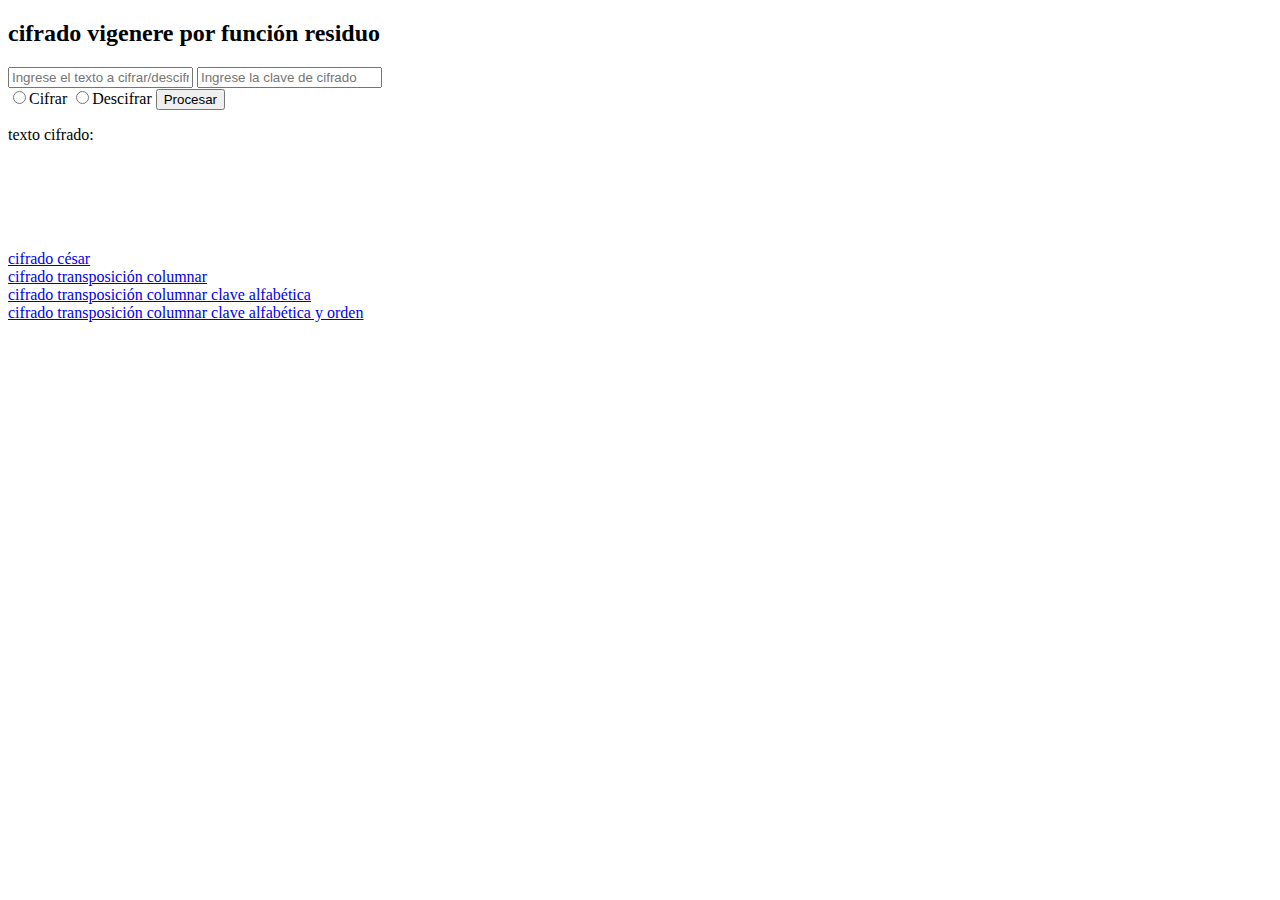
==== index.html @ c39c46af "transposición de columnas por clave afabética y orden" ====
<!-- fecha: 15 de abril del 2024
desarrolladores: Parra Hernández José Ángel, Ruelas Leal José Joel
proyecto Seguridad Informática Equipo 9 -->

<!DOCTYPE html>
<html lang="en">
<head>
    <meta charset="UTF-8">
    <meta name="viewport" content="width=device-width, initial-scale=1.0">
    <title>CIFRADO EQUIPO 9</title>
</head>
<body>

    <h2>cifrado vigenere por función residuo</h2>
    <form class="formulario">
        <input type="text" placeholder="Ingrese el texto a cifrar/descifrar" class="texto-cifrado">
        <input type="text" placeholder="Ingrese la clave de cifrado" class="clave-cifrado">
    </form>

    <input type="radio" name="accion-cifrado" class="accion-cifrar" value="1">Cifrar

    <input type="radio" name="accion-cifrado" class="accion-descifrar" value="2">Descifrar

    <input type="button" onclick="obtenerValor()" value="Procesar">

    <p>texto cifrado: <b class="resultado-cifrado"></b></p>

    <br><br><br><br><br>

    <a href="cifradoCesar.html">cifrado césar</a><br>
    <a href="transpColumnas.html">cifrado transposición columnar</a><br>
    <a href="cifradoTranspColumClaveAlf.html">cifrado transposición columnar clave alfabética</a><br>
    <a href="transpColumClaveAlfYOrden.html">cifrado transposición columnar clave alfabética y orden</a><br>


    <script src="scriptVigenere.js"></script>

</body>
</html>
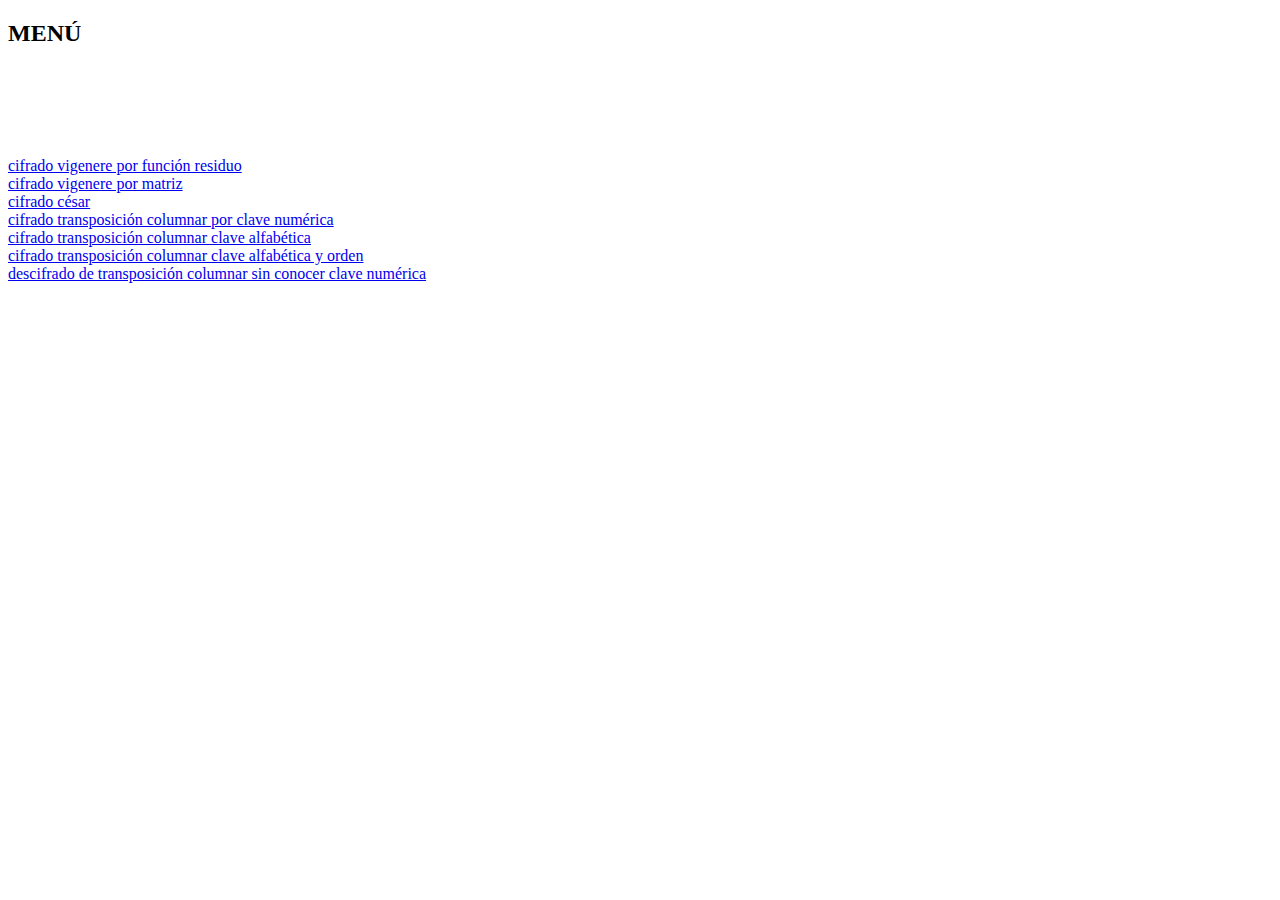
==== commit 9b001571: "todo funcionando menos el descifrado por fuerza bruta" ====
--- a/index.html
+++ b/index.html
@@ -11,29 +11,18 @@
 </head>
 <body>
 
-    <h2>cifrado vigenere por función residuo</h2>
-    <form class="formulario">
-        <input type="text" placeholder="Ingrese el texto a cifrar/descifrar" class="texto-cifrado">
-        <input type="text" placeholder="Ingrese la clave de cifrado" class="clave-cifrado">
-    </form>
-
-    <input type="radio" name="accion-cifrado" class="accion-cifrar" value="1">Cifrar
-
-    <input type="radio" name="accion-cifrado" class="accion-descifrar" value="2">Descifrar
-
-    <input type="button" onclick="obtenerValor()" value="Procesar">
-
-    <p>texto cifrado: <b class="resultado-cifrado"></b></p>
+    <h2>MENÚ</h2>
+    
 
     <br><br><br><br><br>
 
+    <a href="cifradoVigenereFuncionResiduo.html">cifrado vigenere por función residuo</a><br>
+    <a href="cifradoVigenerePorMatriz.html">cifrado vigenere por matriz</a><br>
     <a href="cifradoCesar.html">cifrado césar</a><br>
-    <a href="transpColumnas.html">cifrado transposición columnar</a><br>
+    <a href="transpColumnarClaveNumerica.html">cifrado transposición columnar por clave numérica</a><br>
     <a href="cifradoTranspColumClaveAlf.html">cifrado transposición columnar clave alfabética</a><br>
     <a href="transpColumClaveAlfYOrden.html">cifrado transposición columnar clave alfabética y orden</a><br>
-
-
-    <script src="scriptVigenere.js"></script>
+    <a href="descifradoSinConocerClaveNum.html">descifrado de transposición columnar sin conocer clave numérica</a><br>
 
 </body>
 </html>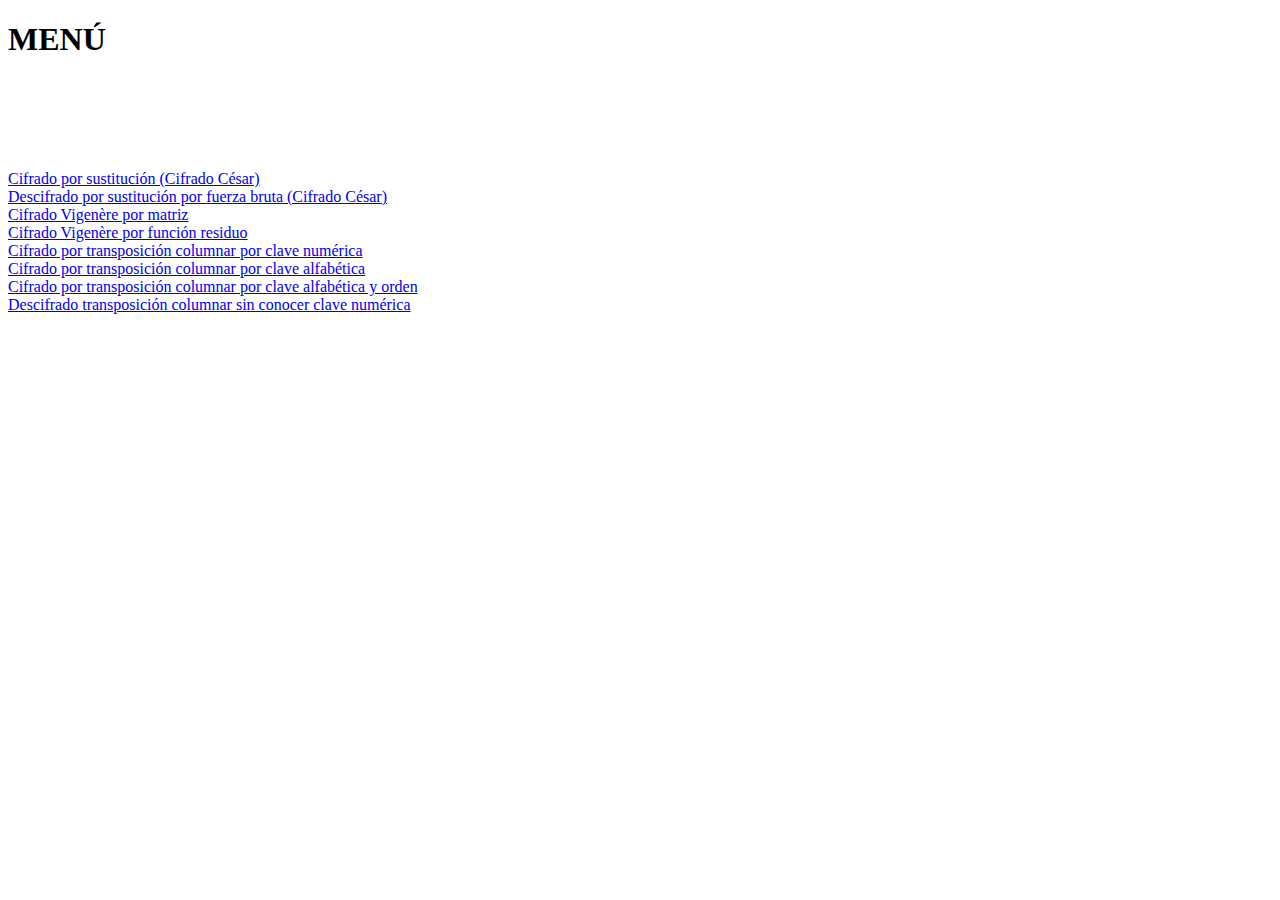
==== commit fe73a502: "cesar fuerza bruta" ====
--- a/index.html
+++ b/index.html
@@ -8,21 +8,46 @@
     <meta charset="UTF-8">
     <meta name="viewport" content="width=device-width, initial-scale=1.0">
     <title>CIFRADO EQUIPO 9</title>
+    <link rel="stylesheet" href="style.css">
 </head>
 <body>
 
-    <h2>MENÚ</h2>
+<div class="bg">
+    <h1>MENÚ</h1>
     
 
     <br><br><br><br><br>
+<section>
+    <div class="icon-container">
+        <div class="icon-box" id="1">
+            <a href="cifradoCesar.html">Cifrado por sustitución (Cifrado César)</a>
+        </div>
+        <div class="icon-box" id="2">
+            <a href="cifradoCesarFuerzaBruta.html">Descifrado por sustitución por fuerza bruta (Cifrado César)</a>
+        </div>
+        <div class="icon-box" id="3">
+            <a href="cifradoVigenerePorMatriz.html">Cifrado Vigenère por matriz</a>
+        </div>
+        <div class="icon-box" id="4">
+            <a href="cifradoVigenereFuncionResiduo.html">Cifrado Vigenère por función residuo</a>
+        </div>
+        <div class="icon-box" id="5">
+            <a href="transpColumnarClaveNumerica.html">Cifrado por transposición columnar por clave numérica</a>
+        </div>
+        <div class="icon-box" id="6">
+            <a href="cifradoTranspColumClaveAlf.html">Cifrado por transposición columnar por clave alfabética</a>
+        </div>
+        <div class="icon-box" id="7">
+            <a href="transpColumClaveAlfYOrden.html">Cifrado por transposición columnar por clave alfabética y orden</a>
+        </div>
+        <div class="icon-box" id="8">
+            <a href="descifradoSinConocerClaveNum.html">Descifrado transposición columnar sin conocer clave numérica</a>
+            </span>
+        </div>
+    </div>
+</section>
 
-    <a href="cifradoVigenereFuncionResiduo.html">cifrado vigenere por función residuo</a><br>
-    <a href="cifradoVigenerePorMatriz.html">cifrado vigenere por matriz</a><br>
-    <a href="cifradoCesar.html">cifrado césar</a><br>
-    <a href="transpColumnarClaveNumerica.html">cifrado transposición columnar por clave numérica</a><br>
-    <a href="cifradoTranspColumClaveAlf.html">cifrado transposición columnar clave alfabética</a><br>
-    <a href="transpColumClaveAlfYOrden.html">cifrado transposición columnar clave alfabética y orden</a><br>
-    <a href="descifradoSinConocerClaveNum.html">descifrado de transposición columnar sin conocer clave numérica</a><br>
+</div>
 
 </body>
 </html>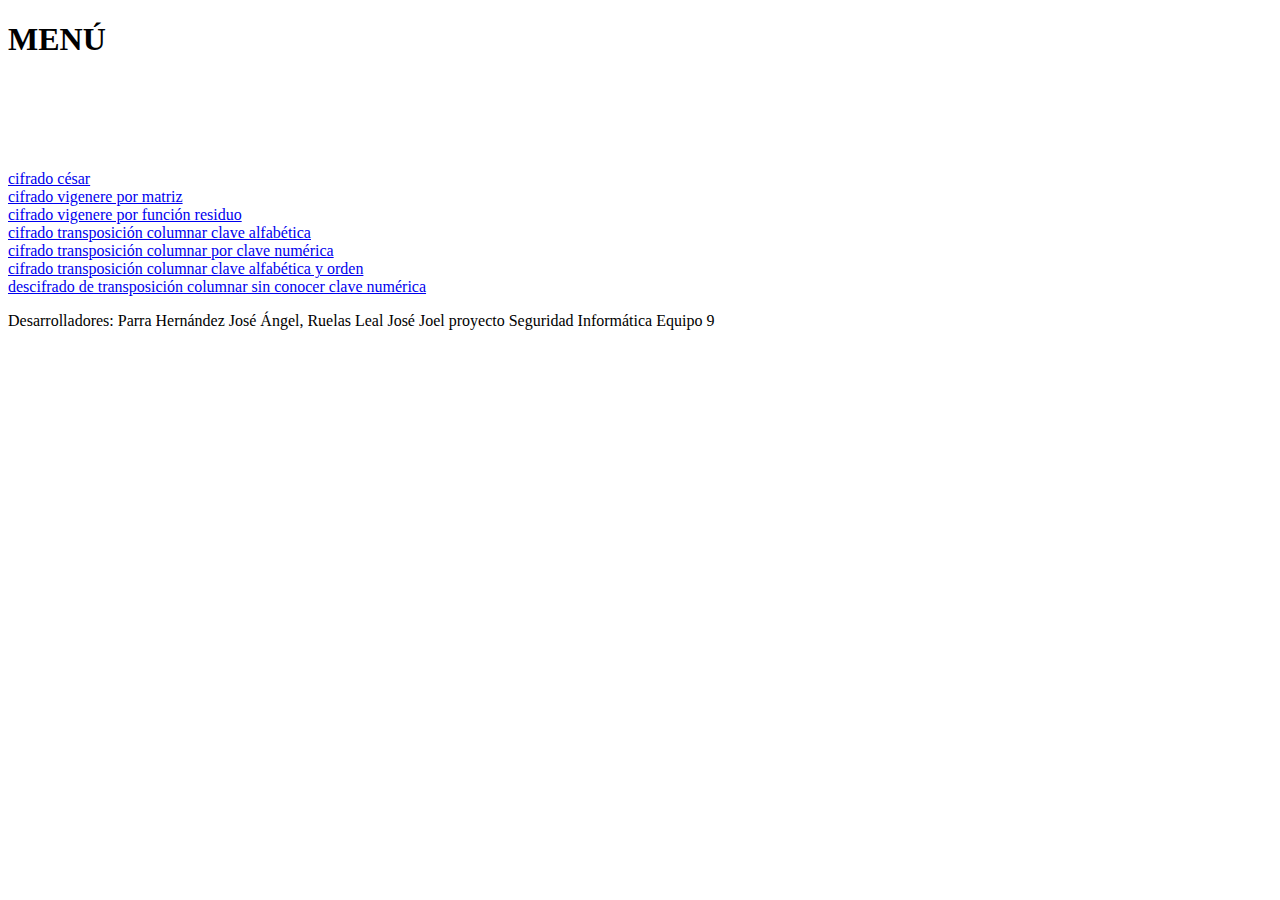
==== commit a132a457: "Update index.html" ====
--- a/index.html
+++ b/index.html
@@ -19,35 +19,34 @@
     <br><br><br><br><br>
 <section>
     <div class="icon-container">
-        <div class="icon-box" id="1">
-            <a href="cifradoCesar.html">Cifrado por sustitución (Cifrado César)</a>
+         <div class="icon-box" id="1">
+            <a href="cifradoCesar.html">cifrado césar</a>
         </div>
         <div class="icon-box" id="2">
-            <a href="cifradoCesarFuerzaBruta.html">Descifrado por sustitución por fuerza bruta (Cifrado César)</a>
+            <a href="cifradoVigenerePorMatriz.html">cifrado vigenere por matriz</a>
         </div>
         <div class="icon-box" id="3">
-            <a href="cifradoVigenerePorMatriz.html">Cifrado Vigenère por matriz</a>
+            <a href="cifradoVigenereFuncionResiduo.html">cifrado vigenere por función residuo</a>
         </div>
         <div class="icon-box" id="4">
-            <a href="cifradoVigenereFuncionResiduo.html">Cifrado Vigenère por función residuo</a>
+            <a href="cifradoTranspColumClaveAlf.html">cifrado transposición columnar clave alfabética</a>
         </div>
         <div class="icon-box" id="5">
-            <a href="transpColumnarClaveNumerica.html">Cifrado por transposición columnar por clave numérica</a>
+            <a href="transpColumnarClaveNumerica.html">cifrado transposición columnar por clave numérica</a>
         </div>
         <div class="icon-box" id="6">
-            <a href="cifradoTranspColumClaveAlf.html">Cifrado por transposición columnar por clave alfabética</a>
+            <a href="transpColumClaveAlfYOrden.html">cifrado transposición columnar clave alfabética y orden</a>
         </div>
         <div class="icon-box" id="7">
-            <a href="transpColumClaveAlfYOrden.html">Cifrado por transposición columnar por clave alfabética y orden</a>
-        </div>
-        <div class="icon-box" id="8">
-            <a href="descifradoSinConocerClaveNum.html">Descifrado transposición columnar sin conocer clave numérica</a>
-            </span>
+            <a href="descifradoSinConocerClaveNum.html">descifrado de transposición columnar sin conocer clave numérica</a>
         </div>
     </div>
 </section>
 
 </div>
-
+<div class="footer">
+    <p>Desarrolladores: Parra Hernández José Ángel, Ruelas Leal José Joel
+        proyecto Seguridad Informática Equipo 9</p>
+</div>
 </body>
-</html>+</html>
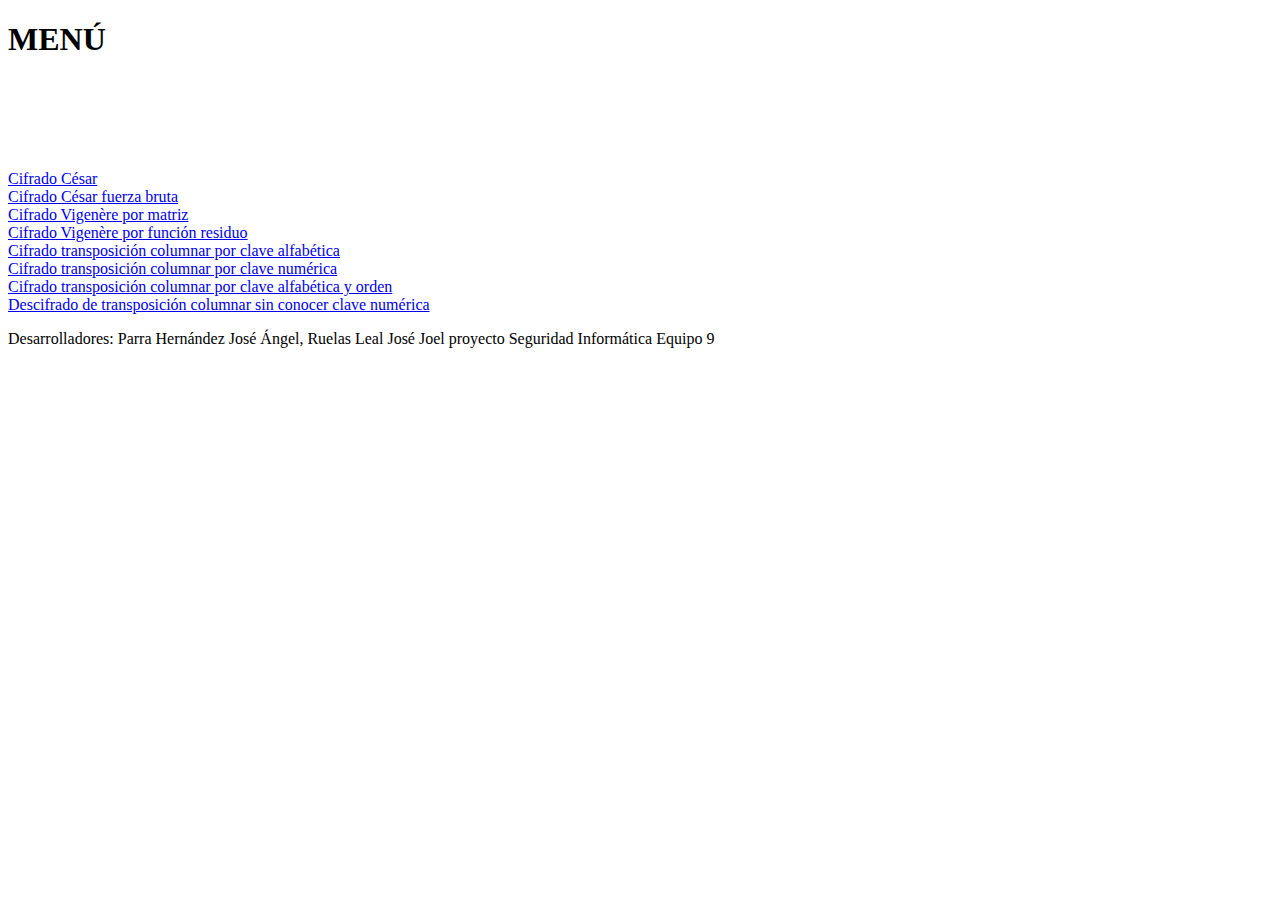
==== commit 7f7d4d6e: "asdfasdf" ====
--- a/index.html
+++ b/index.html
@@ -20,25 +20,28 @@
 <section>
     <div class="icon-container">
          <div class="icon-box" id="1">
-            <a href="cifradoCesar.html">cifrado césar</a>
+            <a href="cifradoCesar.html">Cifrado César</a>
         </div>
         <div class="icon-box" id="2">
-            <a href="cifradoVigenerePorMatriz.html">cifrado vigenere por matriz</a>
+            <a href="cifradoCesarFuerzaBruta.html">Cifrado César fuerza bruta</a>
         </div>
         <div class="icon-box" id="3">
-            <a href="cifradoVigenereFuncionResiduo.html">cifrado vigenere por función residuo</a>
+            <a href="cifradoVigenerePorMatriz.html">Cifrado Vigenère por matriz</a>
         </div>
         <div class="icon-box" id="4">
-            <a href="cifradoTranspColumClaveAlf.html">cifrado transposición columnar clave alfabética</a>
+            <a href="cifradoVigenereFuncionResiduo.html">Cifrado Vigenère por función residuo</a>
         </div>
         <div class="icon-box" id="5">
-            <a href="transpColumnarClaveNumerica.html">cifrado transposición columnar por clave numérica</a>
+            <a href="cifradoTranspColumClaveAlf.html">Cifrado transposición columnar por clave alfabética</a>
         </div>
         <div class="icon-box" id="6">
-            <a href="transpColumClaveAlfYOrden.html">cifrado transposición columnar clave alfabética y orden</a>
+            <a href="transpColumnarClaveNumerica.html">Cifrado transposición columnar por clave numérica</a>
         </div>
         <div class="icon-box" id="7">
-            <a href="descifradoSinConocerClaveNum.html">descifrado de transposición columnar sin conocer clave numérica</a>
+            <a href="transpColumClaveAlfYOrden.html">Cifrado transposición columnar por clave alfabética y orden</a>
+        </div>
+        <div class="icon-box" id="8">
+            <a href="descifradoSinConocerClaveNum.html">Descifrado de transposición columnar sin conocer clave numérica</a>
         </div>
     </div>
 </section>
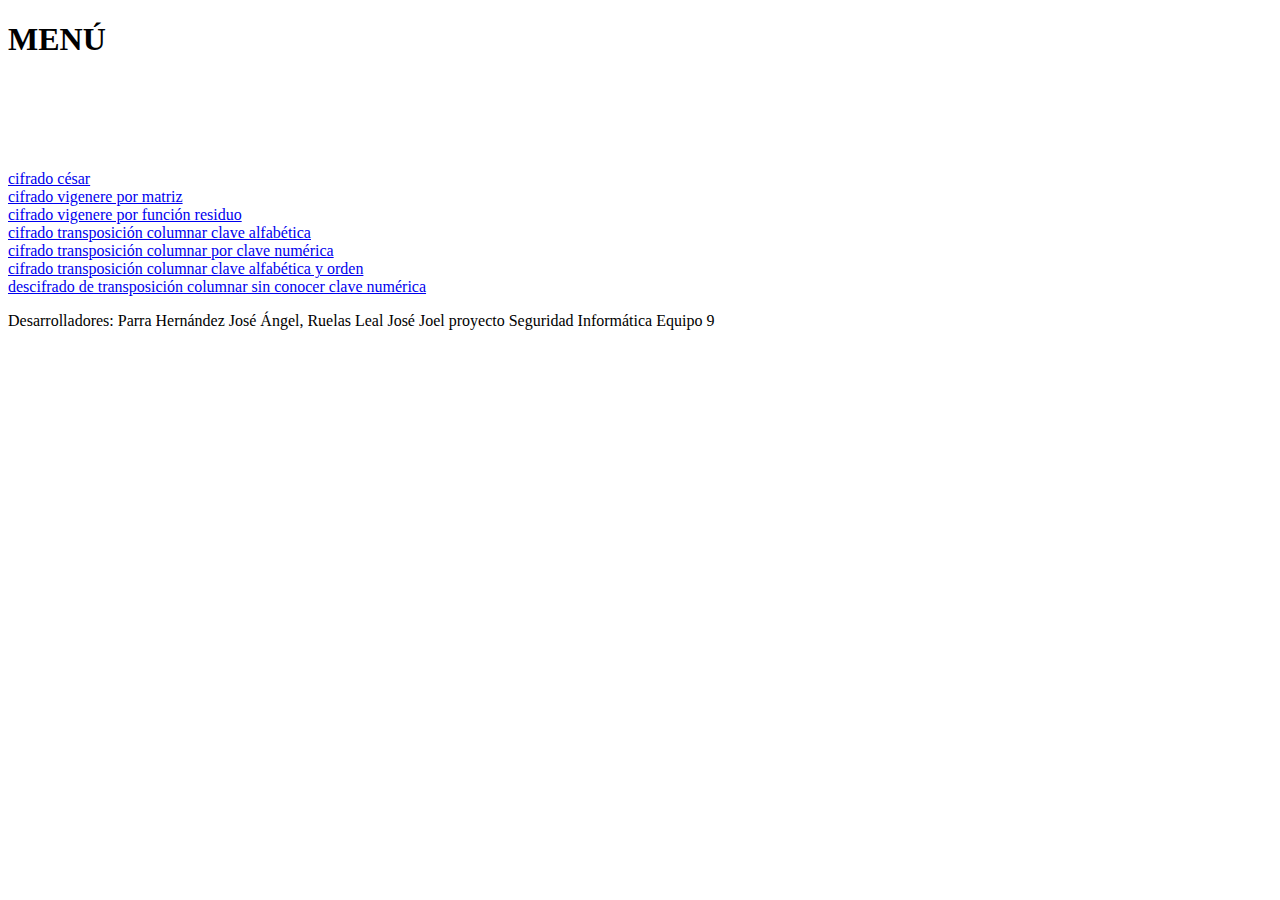
==== commit d1fb5df5: "zxczxcz" ====
--- a/index.html
+++ b/index.html
@@ -19,29 +19,26 @@
     <br><br><br><br><br>
 <section>
     <div class="icon-container">
-         <div class="icon-box" id="1">
-            <a href="cifradoCesar.html">Cifrado César</a>
+        <div class="icon-box" id="1">
+            <a href="cifradoCesar.html">cifrado césar</a>
         </div>
         <div class="icon-box" id="2">
-            <a href="cifradoCesarFuerzaBruta.html">Cifrado César fuerza bruta</a>
+            <a href="cifradoVigenerePorMatriz.html">cifrado vigenere por matriz</a>
         </div>
         <div class="icon-box" id="3">
-            <a href="cifradoVigenerePorMatriz.html">Cifrado Vigenère por matriz</a>
+            <a href="cifradoVigenereFuncionResiduo.html">cifrado vigenere por función residuo</a>
         </div>
         <div class="icon-box" id="4">
-            <a href="cifradoVigenereFuncionResiduo.html">Cifrado Vigenère por función residuo</a>
+            <a href="cifradoTranspColumClaveAlf.html">cifrado transposición columnar clave alfabética</a>
         </div>
         <div class="icon-box" id="5">
-            <a href="cifradoTranspColumClaveAlf.html">Cifrado transposición columnar por clave alfabética</a>
+            <a href="transpColumnarClaveNumerica.html">cifrado transposición columnar por clave numérica</a>
         </div>
         <div class="icon-box" id="6">
-            <a href="transpColumnarClaveNumerica.html">Cifrado transposición columnar por clave numérica</a>
+            <a href="transpColumClaveAlfYOrden.html">cifrado transposición columnar clave alfabética y orden</a>
         </div>
         <div class="icon-box" id="7">
-            <a href="transpColumClaveAlfYOrden.html">Cifrado transposición columnar por clave alfabética y orden</a>
-        </div>
-        <div class="icon-box" id="8">
-            <a href="descifradoSinConocerClaveNum.html">Descifrado de transposición columnar sin conocer clave numérica</a>
+            <a href="descifradoSinConocerClaveNum.html">descifrado de transposición columnar sin conocer clave numérica</a>
         </div>
     </div>
 </section>
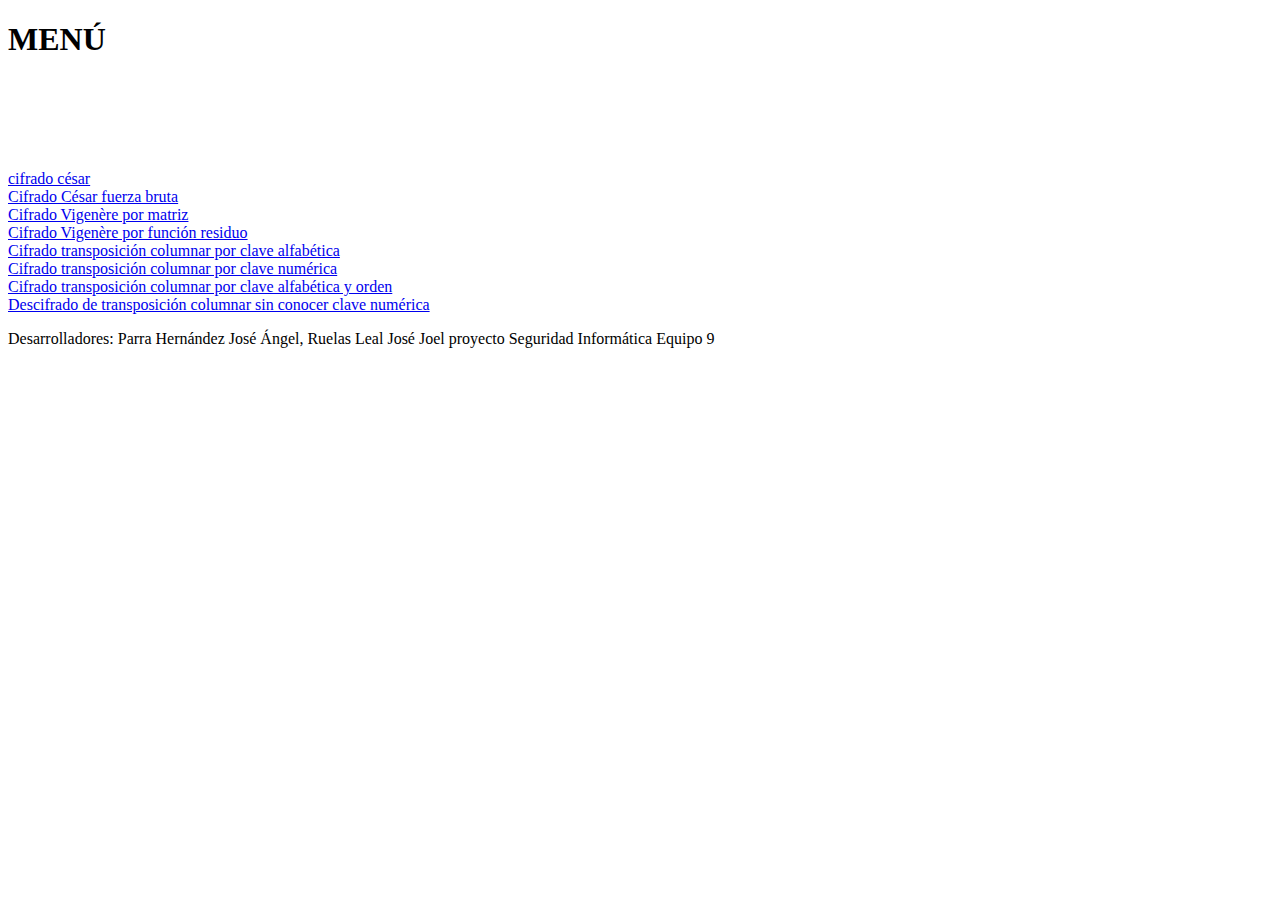
==== commit 7a30547b: "Merge branch 'main' of https://github.com/Darking2830/Cifrados" ====
--- a/index.html
+++ b/index.html
@@ -19,26 +19,29 @@
     <br><br><br><br><br>
 <section>
     <div class="icon-container">
-        <div class="icon-box" id="1">
+         <div class="icon-box" id="1">
             <a href="cifradoCesar.html">cifrado césar</a>
         </div>
         <div class="icon-box" id="2">
-            <a href="cifradoVigenerePorMatriz.html">cifrado vigenere por matriz</a>
+            <a href="cifradoCesarFuerzaBruta.html">Cifrado César fuerza bruta</a>
         </div>
         <div class="icon-box" id="3">
-            <a href="cifradoVigenereFuncionResiduo.html">cifrado vigenere por función residuo</a>
+            <a href="cifradoVigenerePorMatriz.html">Cifrado Vigenère por matriz</a>
         </div>
         <div class="icon-box" id="4">
-            <a href="cifradoTranspColumClaveAlf.html">cifrado transposición columnar clave alfabética</a>
+            <a href="cifradoVigenereFuncionResiduo.html">Cifrado Vigenère por función residuo</a>
         </div>
         <div class="icon-box" id="5">
-            <a href="transpColumnarClaveNumerica.html">cifrado transposición columnar por clave numérica</a>
+            <a href="cifradoTranspColumClaveAlf.html">Cifrado transposición columnar por clave alfabética</a>
         </div>
         <div class="icon-box" id="6">
-            <a href="transpColumClaveAlfYOrden.html">cifrado transposición columnar clave alfabética y orden</a>
+            <a href="transpColumnarClaveNumerica.html">Cifrado transposición columnar por clave numérica</a>
         </div>
         <div class="icon-box" id="7">
-            <a href="descifradoSinConocerClaveNum.html">descifrado de transposición columnar sin conocer clave numérica</a>
+            <a href="transpColumClaveAlfYOrden.html">Cifrado transposición columnar por clave alfabética y orden</a>
+        </div>
+        <div class="icon-box" id="8">
+            <a href="descifradoSinConocerClaveNum.html">Descifrado de transposición columnar sin conocer clave numérica</a>
         </div>
     </div>
 </section>
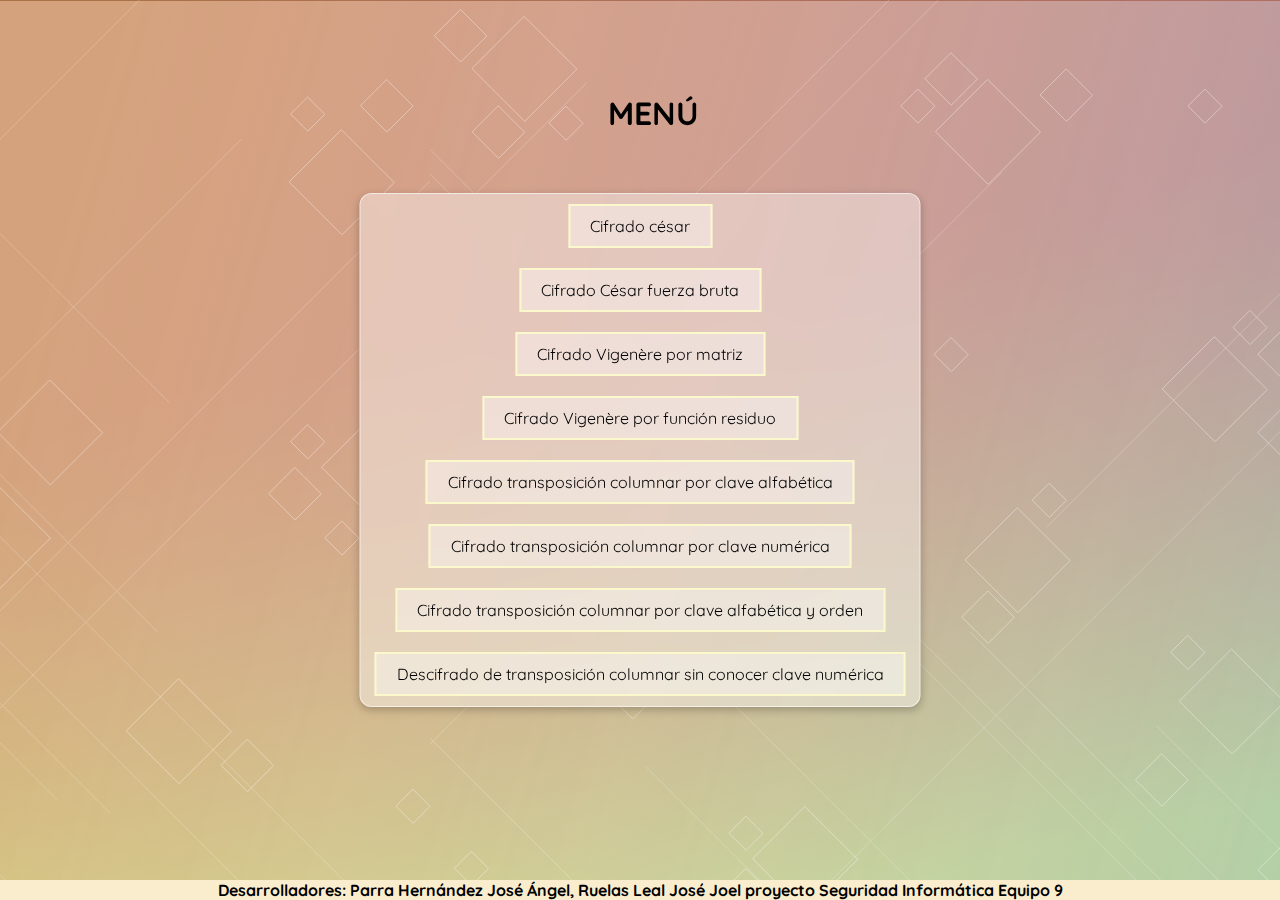
==== commit 53bf5f97: "Commit final" ====
--- a/index.html
+++ b/index.html
@@ -19,8 +19,8 @@
     <br><br><br><br><br>
 <section>
     <div class="icon-container">
-         <div class="icon-box" id="1">
-            <a href="cifradoCesar.html">cifrado césar</a>
+        <div class="icon-box" id="1">
+            <a href="cifradoCesar.html">Cifrado césar</a>
         </div>
         <div class="icon-box" id="2">
             <a href="cifradoCesarFuerzaBruta.html">Cifrado César fuerza bruta</a>
--- a/style.css
+++ b/style.css
@@ -0,0 +1,428 @@
+/* fecha: 15 de abril del 2024
+desarrolladores: Parra Hernández José Ángel, Ruelas Leal José Joel
+proyecto Seguridad Informática Equipo 9 */
+@import url("https://fonts.googleapis.com/css2?family=Marhey:wght@400;500;600;700&family=Quicksand:wght@300;400;500;600;700&display=swap");
+
+* {
+    box-sizing: border-box;
+    margin: 0;
+    padding: 0;
+    font-family: "Quicksand", sans-serif;
+}
+
+.icon-container {
+    position: absolute;
+    display: flex;
+    flex-direction: column;
+    align-items: center;
+    gap: 20px;
+    padding: 10px 14px;
+    background: rgba(255, 255, 255, 0.4);
+    box-shadow: 0px 3px 8px rgba(0, 0, 0, 0.24);
+    border: 1px solid rgba(255, 255, 255, 0.6);
+    backdrop-filter: blur(20px);
+    -webkit-backdrop-filter: blur(20px);
+    border-radius: 12px;
+    top: 50%;
+    left: 50%;
+    transform: translate(-50%, -50%);
+    justify-content: center;
+}
+
+
+h1{
+    height: 25%;
+    display: flex;
+    align-items: center;
+    left:47.5%;
+    position: absolute;
+    font-weight: 1500;
+    vertical-align: middle;
+    justify-content: center;
+}
+
+.bg {
+	position: fixed;
+	top: 0; bottom: 0; left: 0; right: 0;
+	z-index: -30;
+
+	background-image: url([data-uri]);
+
+	background-repeat: no-repeat;
+	background-size: cover;
+	
+	animation: animatedBackground 1000s linear infinite;
+
+&:after {
+	content: '';
+	position: fixed;
+	top: 0; bottom: 0; left: 0; right: 0;
+	z-index: -20;
+	opacity: .25;
+	
+		height: 100%;
+		min-height: 100%;
+	width: 700%;
+	background-image: url([data-uri]);
+	background-position: center bottom;
+		
+		animation: animatedBk 1500s  linear infinite;
+		z-index: -10;
+	
+	
+}	
+
+	
+	
+	&:before {
+		content: '';
+	
+		position: absolute;
+		top: 0; bottom: 0; left: 0; right: 0; 
+		height: 100%;
+		min-height: 100%;
+		width: 700%;
+		opacity: .4;
+		
+		background-image: url([data-uri]);
+		background-position: center bottom;
+		
+		animation: animatedBackground 1200s  linear infinite;
+		z-index: -10;
+		
+	}
+	
+	
+	
+}
+
+@keyframes animatedBackground 
+{
+0% { background-position: 0 100%; }
+50% { background-position: 100% 100%; }
+100% { background-position: 0% 100%; }
+}
+
+@keyframes animatedBk 
+{
+0% { background-position: 100% 100%; }
+50% { background-position: 0% 100%; }
+100% { background-position: 100% 100%; }
+}
+
+a:link, a:visited {
+    background: rgba(255, 255, 255, 0.4);
+    color: black;
+    border: 2px solid #fbf8cc;
+    padding: 10px 20px;
+    text-align: center;
+    text-decoration: none;
+    display: inline-block;
+}
+
+a:hover, a:active {
+    background-color: #90dbf4;
+    color: white;
+}
+
+
+.icon-container-cifrado{
+    position: absolute;
+    display: flex;
+    flex-direction: column;
+    align-items: center;
+    gap: 20px;
+    padding: 10px 14px;
+    background: rgba(255, 255, 255, 0.4);
+    box-shadow: 0px 3px 8px rgba(0, 0, 0, 0.24);
+    border: 1px solid rgba(255, 255, 255, 0.6);
+    backdrop-filter: blur(20px);
+    -webkit-backdrop-filter: blur(20px);
+    border-radius: 12px;
+    top: 50%;
+    left: 50%;
+    transform: translate(-50%, -50%);
+    justify-content: center;
+}
+
+.rad-label {
+    display: flex;
+    align-items: center;
+    border-radius: 100px;
+    padding: 14px 16px;
+    margin: 10px 0;
+    cursor: pointer;
+    transition: .3s;
+}
+
+.rad-label:hover,
+.rad-label:focus-within {
+    background: hsla(0, 0%, 80%, .14);
+}
+
+.rad-input {
+    position: absolute;
+    left: 0;
+    top: 0;
+    width: 1px;
+    height: 1px;
+    opacity: 0;
+    z-index: -1;
+}
+
+.rad-design {
+    width: 22px;
+    height: 22px;
+    border-radius: 100px;
+    background: linear-gradient(to right bottom, hsl(154, 97%, 62%), hsl(225, 97%, 62%));
+    position: relative;
+}
+
+.rad-design::before {
+    content: '';
+    display: inline-block;
+    width: inherit;
+    height: inherit;
+    border-radius: inherit;  
+    background: hsl(0, 0%, 90%);
+    transform: scale(1.1);
+    transition: .3s;
+}
+
+.rad-input:checked+.rad-design::before {
+    transform: scale(0);
+}
+
+.rad-text {
+    display: flex;
+    color: hsl(0, 0%, 60%);
+    margin-left: 14px;
+    letter-spacing: 3px;
+    text-transform: uppercase;
+    font-size: 18px;
+    font-weight: 900;  
+    transition: .3s;
+}
+
+.rad-input:checked~.rad-text {
+    color: black;
+}
+
+input[type="radio"]{
+    display: inline;
+    margin-right: 10px;
+}
+
+.group 	{ 
+    position:relative; 
+    margin-bottom:45px;
+    bottom:-10px;
+}
+
+.texto-cifrado 	{
+    font-size:18px;
+    padding:10px 10px 10px 5px;
+    display:block;
+    width:300px;
+    border:none;
+    border-bottom:1px solid #757575;
+}
+.texto-cifrado:focus { 
+    outline:none; 
+}
+
+.clave-cifrado{
+    padding: 10px 10px 10px 5px;
+    display: block;
+    width: 100px;
+    position: flex;
+    top: 100px;
+}
+
+.cifrado{
+    color:#999; 
+    font-size:18px;
+    font-weight:normal;
+    position:absolute;
+    pointer-events:none;
+    left:5px;
+    top:10px;
+    transition:0.2s ease all; 
+    -moz-transition:0.2s ease all; 
+    -webkit-transition:0.2s ease all;
+}
+
+.texto-cifrado:focus ~ .cifrado, .texto-cifrado:valid ~ .cifrado {
+    top:-20px;
+    font-size:14px;
+    color:#5264AE;
+}
+
+.bar 	{ position:relative; display:block; width:300px; }
+.bar:before, .bar:after 	{
+    content:'';
+    height:2px; 
+    width:0;
+    bottom:1px; 
+    position:absolute;
+    background:#5264AE; 
+    transition:0.2s ease all; 
+    -moz-transition:0.2s ease all; 
+    -webkit-transition:0.2s ease all;
+}
+.bar:before {
+    left:50%;
+}
+
+.bar:after {
+    right:50%; 
+} 
+
+.texto-cifrado:focus ~ .bar:before, .texto-cifrado:focus ~ .bar:after {
+    width:50%;
+}
+
+.highlight {
+    position:absolute;
+    height:60%; 
+    width:100px; 
+    top:25%; 
+    left:0;
+    pointer-events:none;
+    opacity:0.5;
+}
+
+.texto-cifrado:focus ~ .highlight {
+    -webkit-animation:inputHighlighter 0.3s ease;
+    -moz-animation:inputHighlighter 0.3s ease;
+    animation:inputHighlighter 0.3s ease;
+}
+
+@-webkit-keyframes inputHighlighter {
+	from { background:#5264AE; }
+to 	{ width:0; background:transparent; }
+}
+@-moz-keyframes inputHighlighter {
+	from { background:#5264AE; }
+to 	{ width:0; background:transparent; }
+}
+@keyframes inputHighlighter {
+	from { background:#5264AE; }
+to 	{ width:0; background:transparent; }
+}
+
+.btn-procesar{
+    border-radius: 5px;
+  padding: 15px 25px;
+  font-size: 22px;
+  text-decoration: none;
+  margin: 20px;
+  color: #fff;
+  position: relative;
+  display: inline-block;
+}
+
+.btn-procesar:active {
+    transform: translate(0px, 5px);
+    -webkit-transform: translate(0px, 5px);
+    box-shadow: 0px 1px 0px 0px;
+  }
+
+  .btn-procesar {
+    background-color: #2ecc71;
+    box-shadow: 0px 5px 0px 0px #15B358;
+  }
+
+  .btn-procesar:hover {
+        background-color: #48E68B;
+    }
+
+    .home-btn {
+        right: 1794px;
+        width: 125px;
+        padding-top: 20px;
+        padding-right: 20px;
+        position: fixed;
+        z-index: 2;
+	top: 90%;
+        left: 50%;
+        transform: translate(-50%, -50%);
+    }
+        
+    .home-btn a {
+        display: block;
+        margin-bottom: 1em;
+        padding: 0.3em 1.25em;
+        border: 1px solid #c2c7cc;
+        font-family: 'Open-Sans', sans-serif;
+        font-size: 1.1em;
+        line-height: 1.667em;
+        text-decoration: none;
+        color: #a2d2ff;
+        cursor: pointer;
+        background: #fff;
+        transition: color,border-color ease 0.3s;
+        border-radius: 2em;
+    }
+    .home-btn a:hover {
+        border-color: #003566;
+        color: #0077b6;
+        text-decoration: none;
+    }
+
+    .clave-cifrado{
+        font-size:18px;
+        padding:10px 10px 10px 5px;
+        display:block;
+        width:300px;
+        border:none;
+        border-bottom:1px solid #757575;
+    }
+
+    .clave-cifrado:focus { 
+        outline:none; 
+    }
+
+    .clave-cifrado:focus ~ .cifrado, .clave-cifrado:valid ~ .cifrado {
+        top:-20px;
+        font-size:14px;
+        color:#5264AE;
+    }
+
+    .clave-cifrado:focus ~ .bar:before, .clave-cifrado:focus ~ .bar:after {
+        width:50%;
+    }
+
+    .clave-cifrado:focus ~ .highlight {
+        -webkit-animation:inputHighlighter 0.3s ease;
+        -moz-animation:inputHighlighter 0.3s ease;
+        animation:inputHighlighter 0.3s ease;
+    }
+
+    .resultados{
+        overflow-y: scroll;
+        overflow-x: hidden;
+        height: 150px;
+    }
+
+    .contenido-div{
+        display: flex;
+        justify-content: center;
+        padding: 3px;
+    }
+.footer {
+        position: fixed;
+        left: 0;
+        bottom: 0;
+        width: 100%;
+        background-color: #faedcd;
+        color: black;
+        text-align: center;
+        font-weight: bolder;
+    }
+
+.resultado-cifrado{
+    overflow-y: show;
+    overflow-x: hidden;
+    height: 150px;
+}